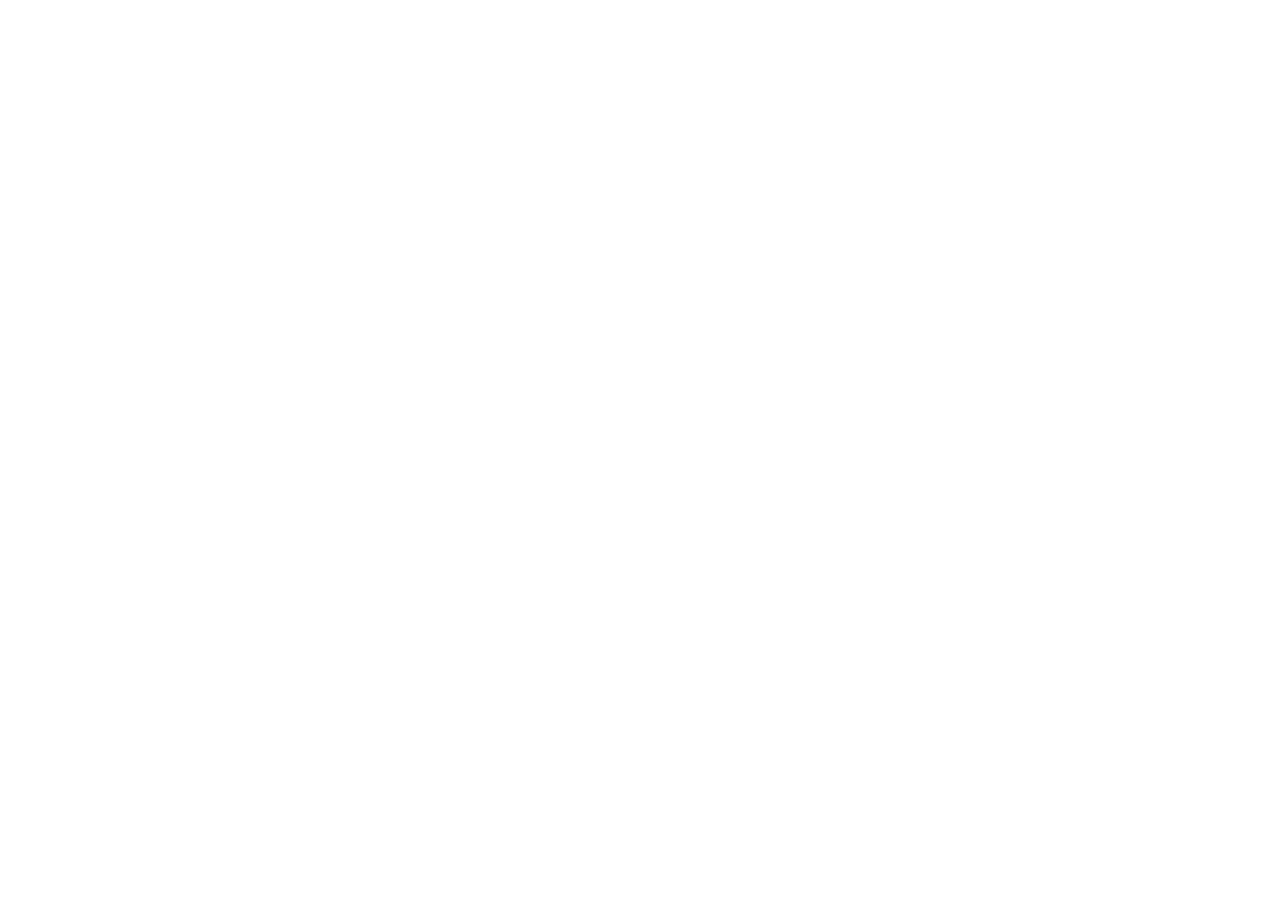
==== arraylist/index.html @ 7048de89 "erik játszik a fitymájával" ====
<!DOCTYPE html>
<html lang="en">
<head>
    <meta charset="UTF-8">
    <meta name="viewport" content="width=device-width, initial-scale=1.0">
    <title>Document</title>
    
</head>
<body>    
<script src="main.js"></script>
</body>
</html>
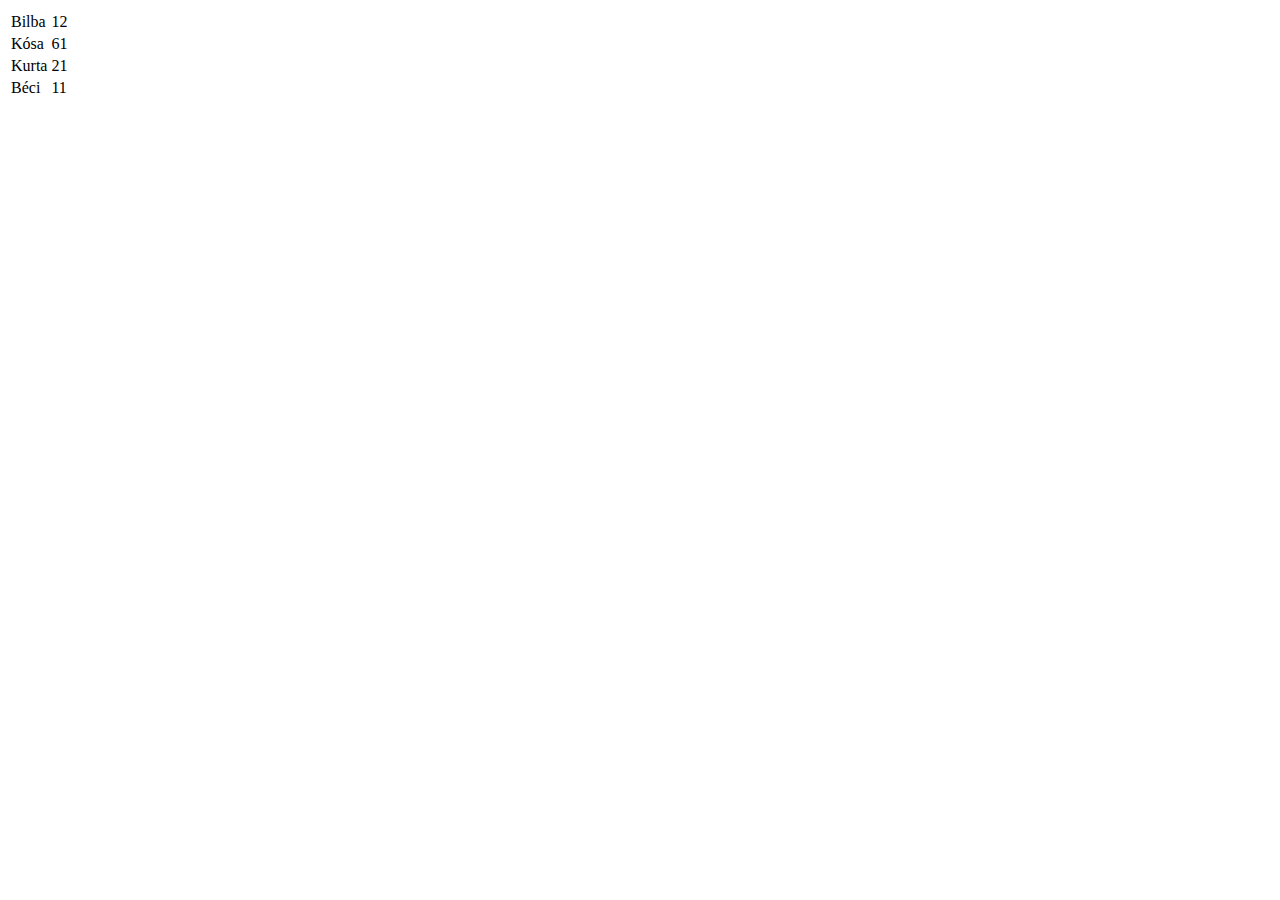
==== commit 66639195: "Csodás mókás munka" ====
--- a/arraylist/index.html
+++ b/arraylist/index.html
@@ -7,6 +7,7 @@
     
 </head>
 <body>    
-<script src="main.js"></script>
+    <script src="main.js"></script>
+    <script src="kitero.js"></script>
 </body>
 </html>